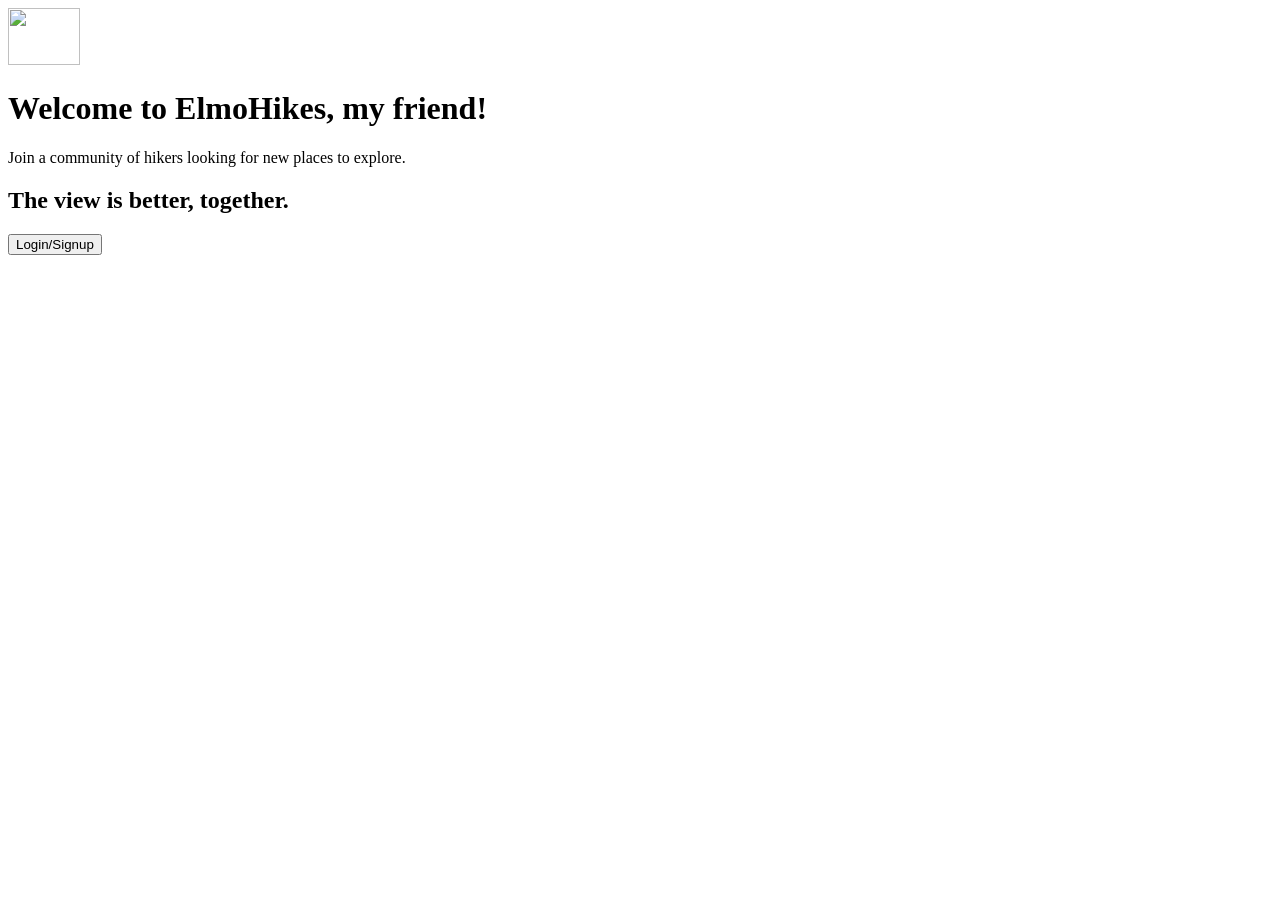
==== index.html @ 9cfc4933 "Initial commit" ====
<!DOCTYPE html>
<html lang="en">

<head>
    <title>My BCIT Project</title>
    <meta name="comp1800 template" content="My 1800 App">

    <!-- Required meta tags -->
    <meta charset="utf-8">
    <meta name="viewport" content="width=device-width, initial-scale=1">

    <!-- Web Components for shared navbar and footer layout -->
    <!-- <script type="module" src="/src/components/site-navbar.js"></script>-->
    <!--<script type="module" src="/src/components/site-footer.js"></script> -->
</head>

<body>
    <!------------------------------>
    <!-- Your HTML Layout go here -->
    <!------------------------------>

    <!-- our own navbar goes here -->
    <!-- <site-navbar></site-navbar> -->

    <!-- Main content goes here -->
    <!-- This is the welcome on the landing page, with a login/signup button -->
    <div class="container">
        <div class=" px-4 py-5 my-5 text-center">
            <img class="d-block mx-auto mb-4" src="/images/image.jpg" alt="" width="72" height="57">
            <h1 class="display-5 fw-bold">Welcome to ElmoHikes, <span id="name-goes-here">my friend!</span></h1>
            <div class="col-lg-6 mx-auto">
                <p class="lead mb-4">Join a community of hikers looking for new places to explore.</p>
                <h2>The view is better, together.</h2>
                <div class="d-grid justify-content-sm-center">
                    <!-- Make this button clickable, using onclick event listener -->
                    <button onclick="window.location.href='login.html'" type="button"
                        class="btn btn-info btn-lg">Login/Signup</button>
                </div>
            </div>
        </div>
    </div>

    <!-- our own footer goes here -->
    <!-- <site-footer></site-footer> -->

    <!---------------------------------------------->
    <!-- Your own JavaScript scripts go here      -->
    <!---------------------------------------------->
    <script type="module" src="/src/app.js"></script>

</body>

</html>
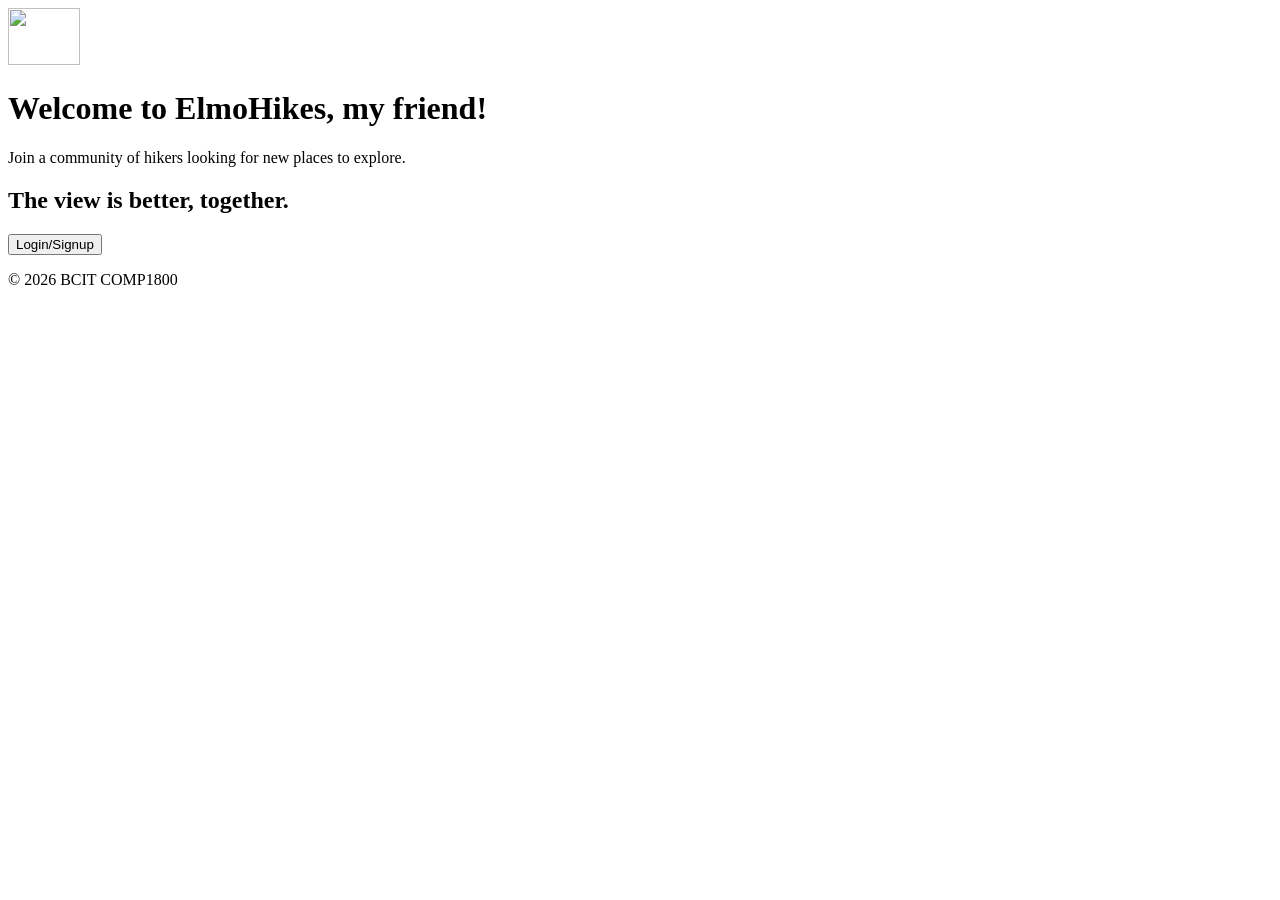
==== commit df2942dc: "Added Login/Signup and main" ====
--- a/index.html
+++ b/index.html
@@ -1,53 +1,65 @@
-<!DOCTYPE html>
+<!doctype html>
 <html lang="en">
-
-<head>
+  <head>
     <title>My BCIT Project</title>
-    <meta name="comp1800 template" content="My 1800 App">
+    <meta name="comp1800 template" content="My 1800 App" />
 
     <!-- Required meta tags -->
-    <meta charset="utf-8">
-    <meta name="viewport" content="width=device-width, initial-scale=1">
+    <meta charset="utf-8" />
+    <meta name="viewport" content="width=device-width, initial-scale=1" />
 
     <!-- Web Components for shared navbar and footer layout -->
-    <!-- <script type="module" src="/src/components/site-navbar.js"></script>-->
-    <!--<script type="module" src="/src/components/site-footer.js"></script> -->
-</head>
+    <script type="module" src="/src/components/site-navbar.js"></script>
+    <script type="module" src="/src/components/site-footer.js"></script>
+  </head>
 
-<body>
+  <body>
     <!------------------------------>
     <!-- Your HTML Layout go here -->
     <!------------------------------>
 
     <!-- our own navbar goes here -->
-    <!-- <site-navbar></site-navbar> -->
+    <site-navbar></site-navbar>
 
     <!-- Main content goes here -->
     <!-- This is the welcome on the landing page, with a login/signup button -->
     <div class="container">
-        <div class=" px-4 py-5 my-5 text-center">
-            <img class="d-block mx-auto mb-4" src="/images/image.jpg" alt="" width="72" height="57">
-            <h1 class="display-5 fw-bold">Welcome to ElmoHikes, <span id="name-goes-here">my friend!</span></h1>
-            <div class="col-lg-6 mx-auto">
-                <p class="lead mb-4">Join a community of hikers looking for new places to explore.</p>
-                <h2>The view is better, together.</h2>
-                <div class="d-grid justify-content-sm-center">
-                    <!-- Make this button clickable, using onclick event listener -->
-                    <button onclick="window.location.href='login.html'" type="button"
-                        class="btn btn-info btn-lg">Login/Signup</button>
-                </div>
-            </div>
+      <div class="px-4 py-5 my-5 text-center">
+        <img
+          class="d-block mx-auto mb-4"
+          src="/images/image.jpg"
+          alt=""
+          width="72"
+          height="57"
+        />
+        <h1 class="display-5 fw-bold">
+          Welcome to ElmoHikes, <span id="name-goes-here">my friend!</span>
+        </h1>
+        <div class="col-lg-6 mx-auto">
+          <p class="lead mb-4">
+            Join a community of hikers looking for new places to explore.
+          </p>
+          <h2>The view is better, together.</h2>
+          <div class="d-grid justify-content-sm-center">
+            <!-- Make this button clickable, using onclick event listener -->
+            <button
+              onclick="window.location.href = 'login.html'"
+              type="button"
+              class="btn btn-info btn-lg"
+            >
+              Login/Signup
+            </button>
+          </div>
         </div>
+      </div>
     </div>
 
     <!-- our own footer goes here -->
-    <!-- <site-footer></site-footer> -->
+    <site-footer></site-footer>
 
     <!---------------------------------------------->
     <!-- Your own JavaScript scripts go here      -->
     <!---------------------------------------------->
     <script type="module" src="/src/app.js"></script>
-
-</body>
-
+  </body>
 </html>
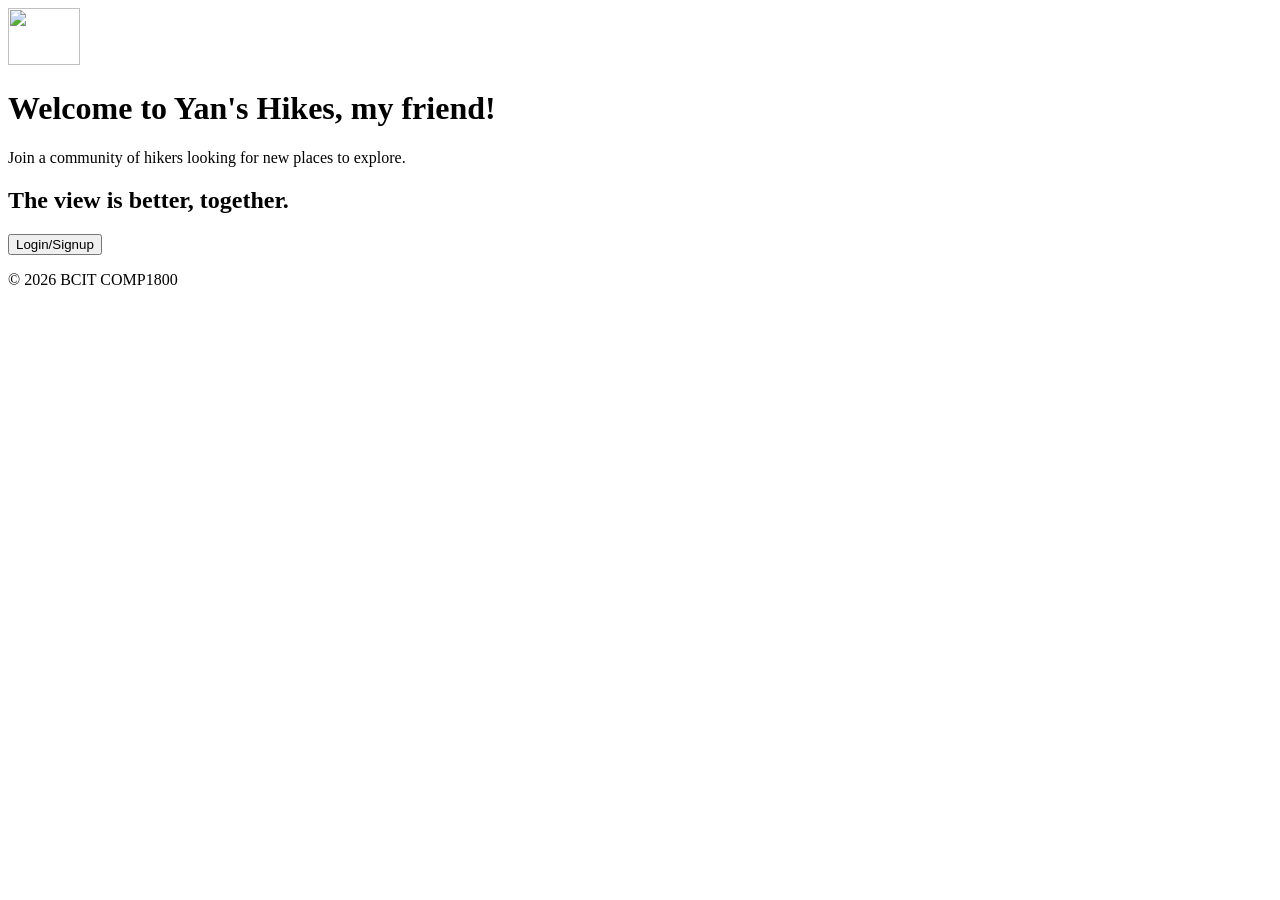
==== commit 93e4f861: "Changed Color Palette for the whole app" ====
--- a/index.html
+++ b/index.html
@@ -33,7 +33,7 @@
           height="57"
         />
         <h1 class="display-5 fw-bold">
-          Welcome to ElmoHikes, <span id="name-goes-here">my friend!</span>
+          Welcome to Yan's Hikes, <span id="name-goes-here">my friend!</span>
         </h1>
         <div class="col-lg-6 mx-auto">
           <p class="lead mb-4">
@@ -45,7 +45,7 @@
             <button
               onclick="window.location.href = 'login.html'"
               type="button"
-              class="btn btn-info btn-lg"
+              class="btn btn-primary btn-lg"
             >
               Login/Signup
             </button>
